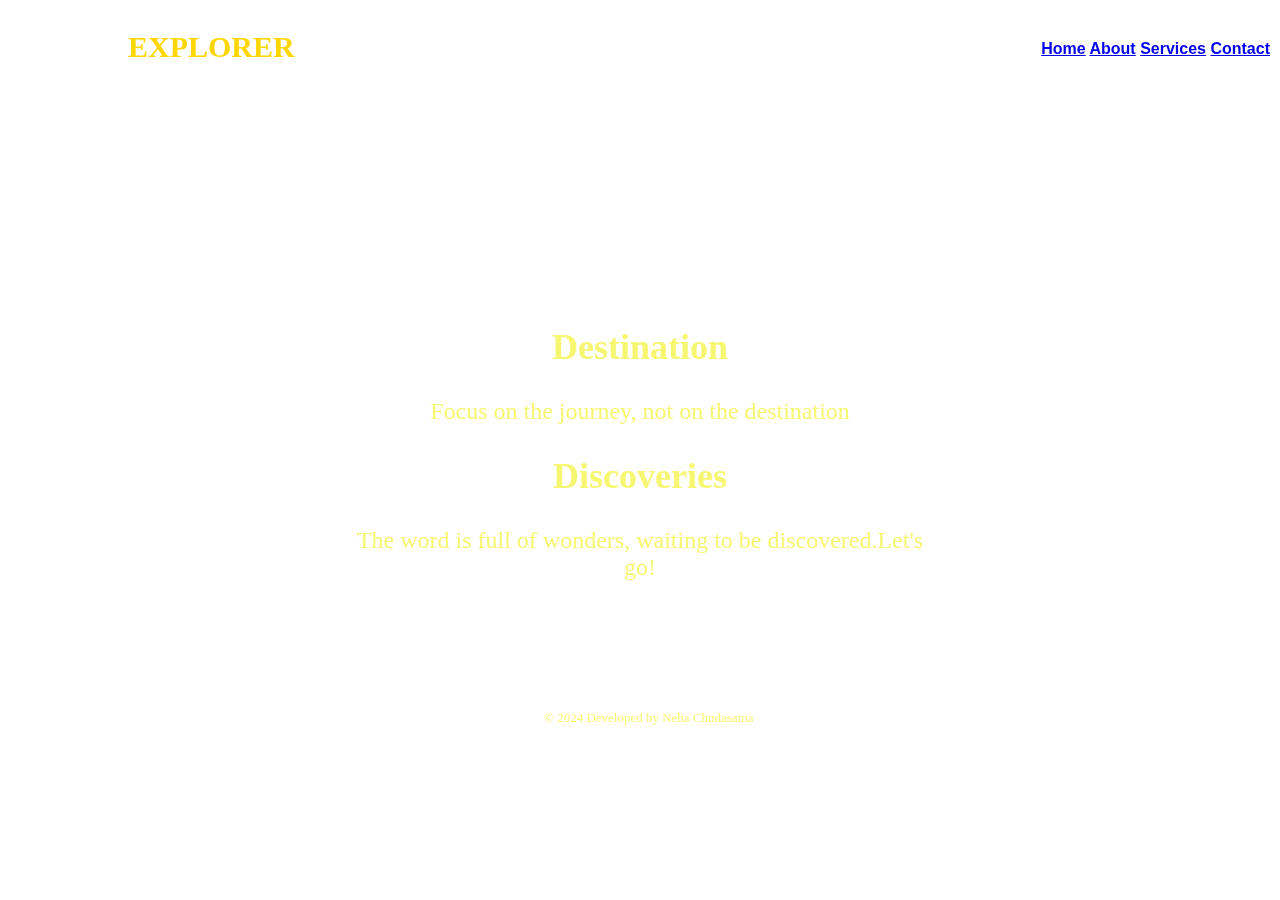
==== webpage 3.html @ d467f129 "Add files via upload" ====
<!DOCTYPE html>
<html>
<head>
	<title>Responsive Video Background</title>
	<link rel="stylesheet" type="text/css" href="styles1.css">
    <head>
        <div class="header">
            <nav class="nav-links">
                <a href="#" class="navbar-logo">EXPLORER</a>
                <div class="navbar-right">
                    <a href="#">Home</a>
                    <a href="#">About</a>
                    <a href="#">Services</a>
                    <a href="#">Contact</a>
                </div>
            </nav>
        </div>
</head>
<body>
	<video autoplay muted loop id="background-video">
		<source src="backdround2.mp4.mp4"" type="video/mp4">
	</video>
    
	<div id="content">
        <main>
            <section>
                <h2>Destination</h2>
                <p> Focus on the journey, not on the destination </p>
            </section>
            <section>
                <h2> Discoveries</h2>
                <p> The word is full of wonders, waiting to be discovered.Let's go!</p>

            </section>
        </main>
        <footer>
            <div class="footer">
                <p>© 2024 Developed by Neha Chudasama</p>
            </div>
        </footer>
	</div>
</body>
</html>
---- styles1.css ----
.nav-links{
		padding-top:30px;
		padding-bottom:30px;
		position:absolute;
		color: white;
		top:0;
		width:100%;
		z-index:1;
  }
  .navbar-right{
	float:right;
	padding-right:10%;
  }
  
  .navbar-right {
	text-decoration:none;
  	padding:10px;
 	color:white;
  	font-family:sans-serif;
  	font-weight:900;
  }
  .navbar-right a:hover{
	text-decoration:underline;
  }
  .navbar-logo {
	padding-left:10%;
	font-family:cursive;
	font-size:30px;
	font-weight:bold;
	text-decoration:wavy;
	color:gold;
  }
body {
	margin: 0;
	padding: 0;
	overflow: hidden;
}

#background-video {
	position: fixed;
	right: 0;
	bottom: 0;
	min-width: 100%;
	min-height: 100%;
}


#content {
	position: absolute;
	top: 50%;
	left: 50%;
	transform: translate(-50%, -50%);
	text-align: center;
	color:rgb(246, 246, 113);
	font-size:x-large;
	padding: 0 2rem;
	z-index: 1;
}
.footer{
	position:absolute;
	text-align:center;
	left: 35%;
	top: 130%;
	z-index: 1;
	font-size: small;
}

@media (max-width: 500px) {
	#content {
		font-size:x-large;
	}
}
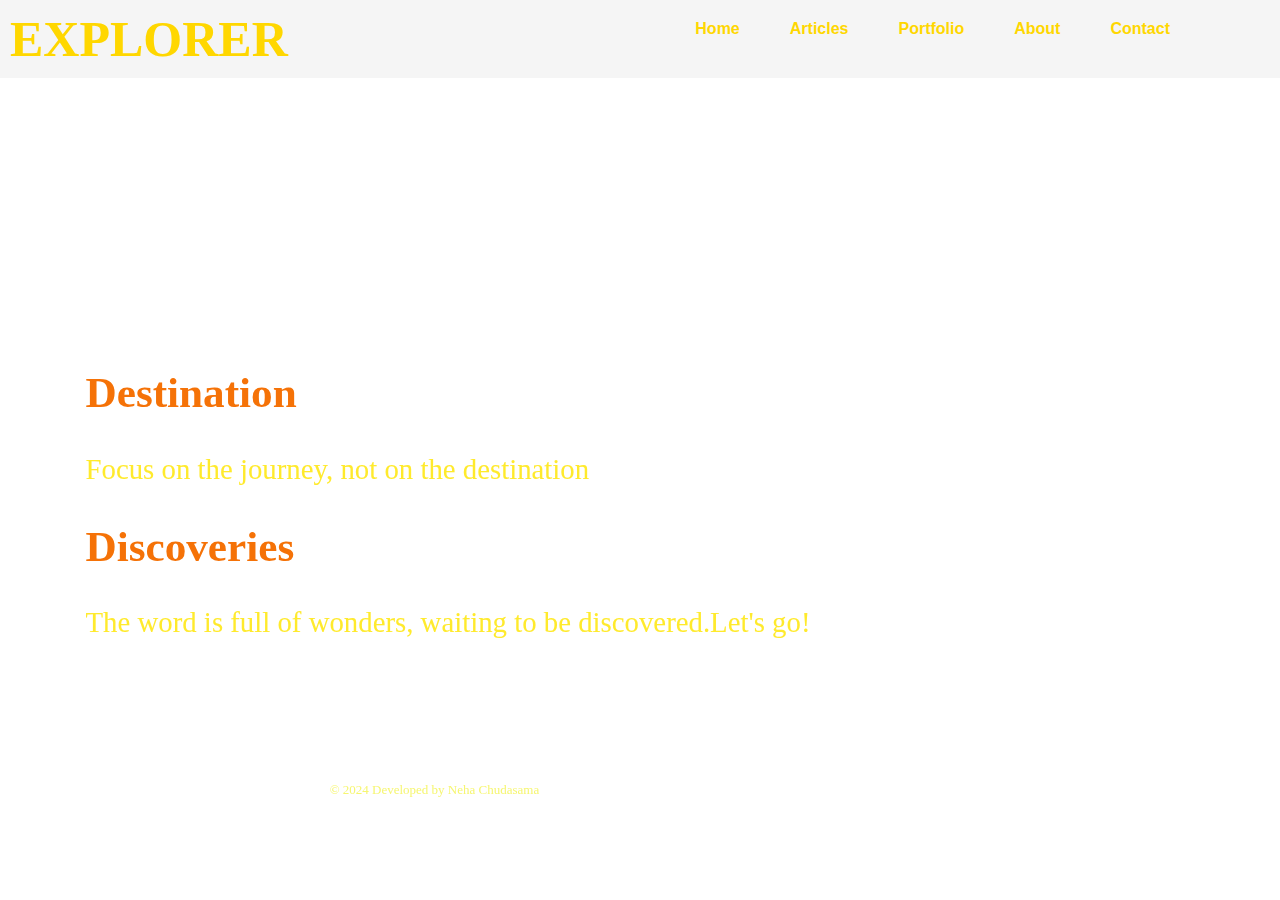
==== commit 705f3b8c: "Add files via upload" ====
--- a/webpage 3.html
+++ b/webpage 3.html
@@ -4,16 +4,18 @@
 	<title>Responsive Video Background</title>
 	<link rel="stylesheet" type="text/css" href="styles1.css">
     <head>
+        
         <div class="header">
-            <nav class="nav-links">
+            <nav>
                 <a href="#" class="navbar-logo">EXPLORER</a>
-                <div class="navbar-right">
-                    <a href="#">Home</a>
-                    <a href="#">About</a>
-                    <a href="#">Services</a>
-                    <a href="#">Contact</a>
-                </div>
-            </nav>
+                <ul class="navbar-right">
+                  <li><a href="#">Home</a></li>
+                  <li><a href="#">Articles</a></li>
+                  <li><a href="#">Portfolio</a></li>
+                  <li><a href="#">About</a></li>
+                  <li><a href="#">Contact</a></li>
+                </ul>
+              </nav>
         </div>
 </head>
 <body>
@@ -23,13 +25,13 @@
     
 	<div id="content">
         <main>
-            <section>
+            <section class="font">
                 <h2>Destination</h2>
-                <p> Focus on the journey, not on the destination </p>
+                <p class="mystyle"> Focus on the journey, not on the destination </p>
             </section>
-            <section>
+            <section class="font">
                 <h2> Discoveries</h2>
-                <p> The word is full of wonders, waiting to be discovered.Let's go!</p>
+                <p class="mystyle"> The word is full of wonders, waiting to be discovered.Let's go!</p>
 
             </section>
         </main>
--- a/styles1.css
+++ b/styles1.css
@@ -1,34 +1,78 @@
-.nav-links{
-		padding-top:30px;
-		padding-bottom:30px;
-		position:absolute;
-		color: white;
-		top:0;
-		width:100%;
-		z-index:1;
+ nav {
+	background-color: whitesmoke;
+	padding: 10px;
+	position: absolute;
+	z-index: 40;
+	width:100%;
+  }
+  
+  nav ul {
+	list-style: none;
+	margin: 0;
+	padding: 10px;
+	display: flex;
+	justify-content:space-between;
+	padding-inline-end :50px;
+	float: right;
+	margin-left: 70px;
+	background-color: whitesmoke;
+  }
+  
+  nav li {
+	margin-right: 50px;
+	float: right;
+  }
+  
+  nav a {
+	color:gold;
+	text-decoration: none;
+	transition: color 0.2s ease;
   }
   .navbar-right{
 	float:right;
-	padding-right:10%;
+	padding-right: 30px ;
   }
-  
   .navbar-right {
 	text-decoration:none;
-  	padding:10px;
+  	padding-right:70px;
  	color:white;
   	font-family:sans-serif;
   	font-weight:900;
   }
-  .navbar-right a:hover{
-	text-decoration:underline;
+  
+  nav a:hover {
+	color: #ccc;
   }
   .navbar-logo {
-	padding-left:10%;
+	padding: left 0;
 	font-family:cursive;
-	font-size:30px;
+	font-size:50px;
 	font-weight:bold;
 	text-decoration:wavy;
 	color:gold;
+  }
+  
+  /* Animation effect */
+  nav li {
+	animation: slideIn 0.5s forwards;
+	animation-delay: 0.5s;
+  }
+  
+  @keyframes slideIn {
+	0% {
+	  transform: translateX(-100%);
+	}
+	100% {
+	  transform: translateX(0);
+	}
+  }
+  .font{
+	font-size: larger;
+	color: rgb(245, 114, 7);
+  }
+  .mystyle{
+	font: size 30px;
+	color:rgba(255, 230, 0, 0.826);
   }
 body {
 	margin: 0;
@@ -48,9 +92,9 @@
 #content {
 	position: absolute;
 	top: 50%;
-	left: 50%;
+	left: 35%;
 	transform: translate(-50%, -50%);
-	text-align: center;
+	margin-top: 50px;
 	color:rgb(246, 246, 113);
 	font-size:x-large;
 	padding: 0 2rem;
@@ -69,4 +113,26 @@
 	#content {
 		font-size:x-large;
 	}
-}+
+@media (min-width: 768px) and (max-width: 1199px) {
+	nav ul {
+	  flex-direction: row;
+	  justify-content: space-around;
+	}
+	nav li {
+	  margin-right: 20px;
+	}
+  }
+  
+  /* Mobile screen size */
+  @media (max-width: 767px) {
+	nav ul {
+	  flex-direction: column;
+	}
+	nav li {
+	  margin-right: 10px;
+	}
+	nav {
+	  padding: 5px;
+	}
+  }	